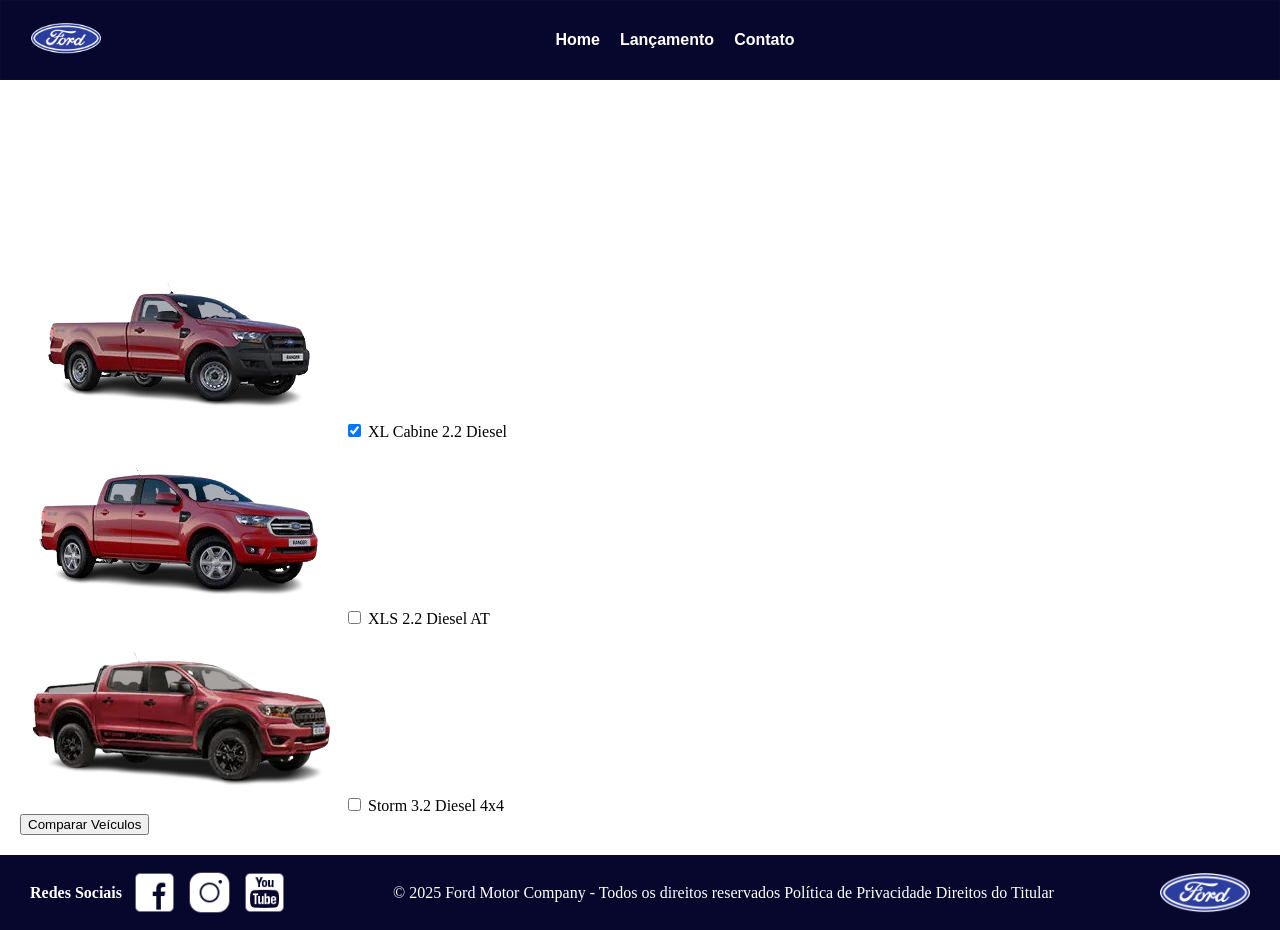
==== Lancamento.html @ 6fc53970 "Add files via upload" ====
<!DOCTYPE html>
<html lang="pt-br">
<head>
    <meta charset="UTF-8">
    <meta name="viewport" content="width=device-width, initial-scale=1.0">
    <title>Lançamento</title>

    <link rel="stylesheet" href="/css/reset.css">
    <link rel="stylesheet" href="/css/lancamento.css">
    <link rel="stylesheet" href="/css/style.css">
</head>
<body>

     <header>
        <div class="logo">
            <img src="/img/ford-96.png" alt="Logo Ford">
        </div>

        <nav class="menu">
            <a href="/index.html">Home</a>
            <a href="/Lancamento.html">Lançamento</a>
            <a href="#">Contato</a>
        </nav>
    </header>

    <main>

    <section class="video">
       <iframe 
            src="https://www.youtube.com/embed/vQsryuNmsL0"
            frameborder="0"
            allow="accelerometer; autoplay; clipboard-write; encrypted-media; gyroscope; picture-in-picture"
            allowfullscreen>
        </iframe>
    </section>

    <section class="cards">

        <div class="card">
            <img src="/img/XL Cabine.png" alt="">
            <label>
                <input type="checkbox" checked>
                XL Cabine 2.2 Diesel
            </label>
        </div>

        <div class="card">
            <img src="/img/xls_2.2_diesel.png" alt="">
            <label>
                <input type="checkbox">
                XLS 2.2 Diesel AT
            </label>
        </div>

        <div class="card">
            <img src="/img/storm.png" alt="">
            <label>
                <input type="checkbox">
                Storm 3.2 Diesel 4x4
            </label>
        </div>

    </section>

    <div class="comparar-container">
        <button>Comparar Veículos</button>
    </div>

</main>

<footer>

    <div class="redes-container">
        <p class="redeSociais">Redes Sociais</p>
        <section class="redes">
            <img src="img/facebook-50.png" alt="">
            <img src="/img/instagram-logo-50.png" alt="">
            <img src="/img/youtube-squared-50.png" alt="">
        </section>
    </div>

    <p class="texto">
        © 2025 Ford Motor Company - Todos os direitos reservados Política de Privacidade Direitos do Titular
    </p>

    <img class="logo2" src="/img/ford-96.png" alt="">

</footer>

</body>
</html>
---- css/style.css ----
html, body {
    height: 100%;
    margin: 0;
}

body {
    display: flex;
    flex-direction: column;
    min-height: 100vh;
}


header {
    background: #07072e;
    border: solid 1px #0a0a35;
    color: white;
    display: flex;
    justify-content: space-between;
    align-items: center;
    padding: 22px 30px;
    font-family: 'Franklin Gothic Medium', 'Arial Narrow', Arial, sans-serif;
}

.logo img {
    width: 70px;
}


.menu {
    margin: 0 auto;
    display: flex;
    gap: 20px;
}

.menu a {
    text-decoration: none;
    font-weight: bold;
    color: white;
}

main {
    flex: 1;
    padding: 20px;
}

.telaRanger {
    text-align: center;
}

.telaRanger img {
    border: solid 2px rgb(14, 84, 159);
    box-shadow: black 0px 10px 50px 10px;
    max-width: 100%;
    height: 650px;
    margin: 20px 0;
}

.informacao {
    display: flex;
    width: 100%;
    align-items: center;
    justify-content: space-between; /* melhor que center */
}

.teste {
    color: azure;
    display: flex;
    align-items: center;
    width: 60%;
    min-height: 50px;
}


.produtos {
    display: flex;
    gap: 20px;
    justify-content: center;
    flex-wrap: wrap;
    margin-top: 30px;
}

.produtos img {
    width: 250px;
    border-radius: 10px;
}

footer {
    display: flex;
    align-items: center;
    justify-content: space-between;
    background-color: #07072e;
    padding: 15px 30px;
    flex-wrap: wrap; /* ajuda no responsivo */
}

/* BLOCO ESQUERDA (redes) */
.redes-container {
    display: flex;
    align-items: center;
    gap: 10px;
}

.redeSociais {
    color: white;
    font-weight: bold;
}

.redes {
    display: flex;
    gap: 10px;
}

.redes img {
    width: 45px;
}


.texto {
    position: static;
    color: white;
    text-align: center;
    flex: 1;

}

.logo2 {
    position: static;
    width: 90px;
}

@media (max-width: 768px) {

    header {
        flex-direction: column;
    }

    .menu {
        margin-top: 10px;
        flex-wrap: wrap;
        justify-content: center;
    }

    .informacao {
        flex-direction: column;
        gap: 10px;
        text-align: center;
    }

    .teste {
        width: 100%;
    }

    .produtos {
        flex-direction: column;
        align-items: center;
    }
}
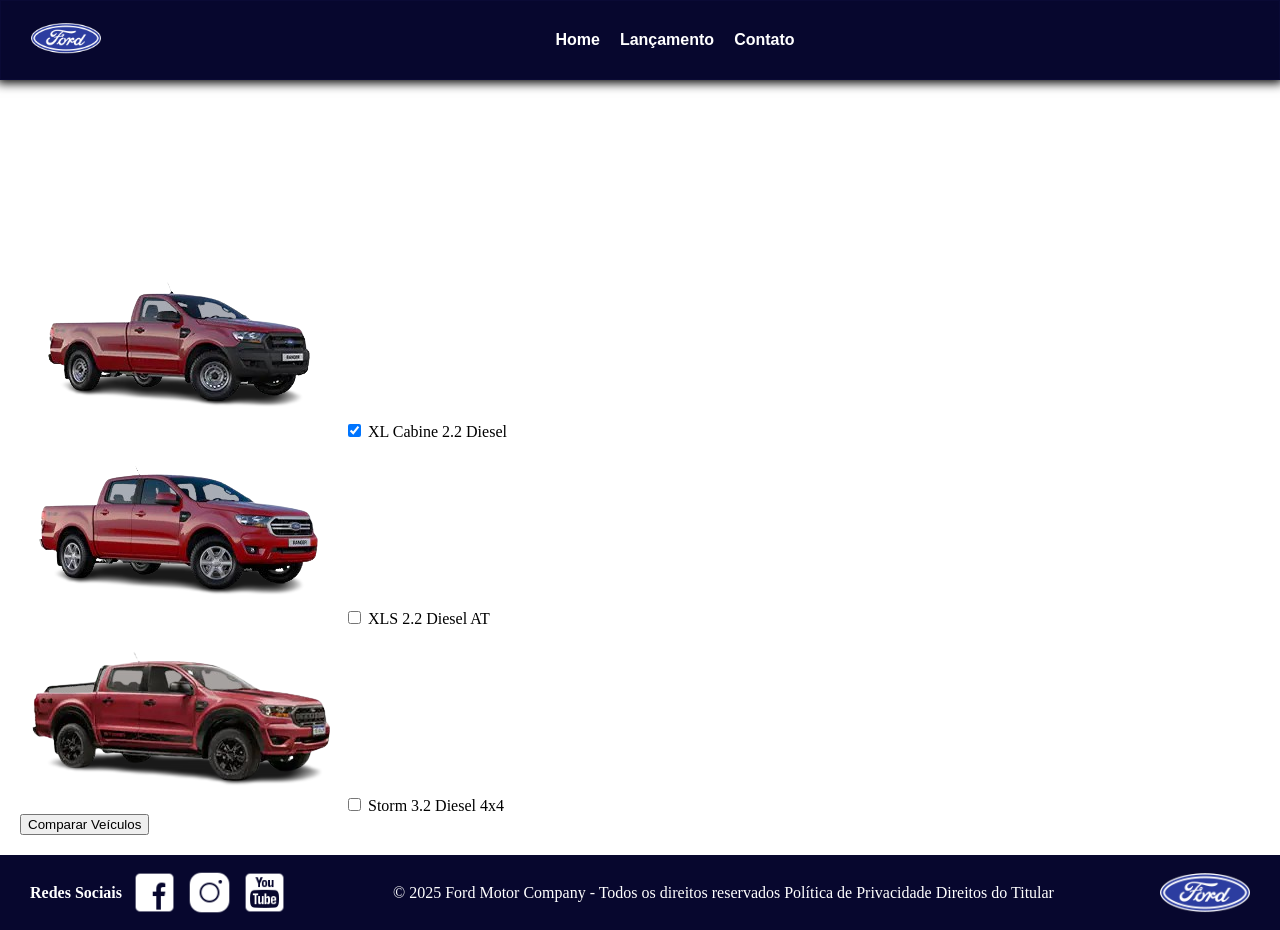
==== commit 882b60ee: "Add files via upload" ====
--- a/Lancamento.html
+++ b/Lancamento.html
@@ -25,14 +25,15 @@
 
     <main>
 
-    <section class="video">
-       <iframe 
-            src="https://www.youtube.com/embed/vQsryuNmsL0"
-            frameborder="0"
-            allow="accelerometer; autoplay; clipboard-write; encrypted-media; gyroscope; picture-in-picture"
-            allowfullscreen>
-        </iframe>
-    </section>
+  <section class="video">
+    <iframe 
+        src="https://www.youtube.com/embed/vQsryuNmsL0?autoplay=1&mute=1&playsinline=1&loop=1&playlist=vQsryuNmsL0"
+        title="YouTube video"
+        frameborder="0"
+        allow="autoplay; fullscreen"
+        allowfullscreen>
+    </iframe>
+</section>
 
     <section class="cards">
 
@@ -42,7 +43,7 @@
                 <input type="checkbox" checked>
                 XL Cabine 2.2 Diesel
             </label>
-        </div>
+         </div>
 
         <div class="card">
             <img src="/img/xls_2.2_diesel.png" alt="">
--- a/css/style.css
+++ b/css/style.css
@@ -11,6 +11,7 @@
 
 
 header {
+    box-shadow: 0px 0px 10px 3px black;
     background: #07072e;
     border: solid 1px #0a0a35;
     color: white;
@@ -32,7 +33,7 @@
     gap: 20px;
 }
 
-.menu a {
+.menu a{
     text-decoration: none;
     font-weight: bold;
     color: white;
@@ -44,7 +45,41 @@
 }
 
 .telaRanger {
+    position: relative;
+    max-width: 1400px;
+    margin: 0 auto;
+
+}
+.telaRanger img{
+    width: 100%;
+    display: block;
+}
+.img-container{
+    position: relative;
+    width: 100%;
+    max-width: 1400px;
+    display: block;
+    margin: 0 auto;
+}
+
+
+.titulo{
+    position: absolute;
+    top: 5%;
+    left: 50%;
+    transform: translateX(-50%);
+
+    width: 97%;
+
+    background: rgba(6, 17, 67, 0.6);
+    color: white;
+
     text-align: center;
+
+    font-size: clamp(20px, 4vw, 40px);
+    padding: 10px 20px;
+
+    border-radius: 10px;
 }
 
 .telaRanger img {
@@ -55,33 +90,12 @@
     margin: 20px 0;
 }
 
-.informacao {
-    display: flex;
-    width: 100%;
-    align-items: center;
-    justify-content: space-between; /* melhor que center */
-}
-
 .teste {
     color: azure;
     display: flex;
     align-items: center;
     width: 60%;
     min-height: 50px;
-}
-
-
-.produtos {
-    display: flex;
-    gap: 20px;
-    justify-content: center;
-    flex-wrap: wrap;
-    margin-top: 30px;
-}
-
-.produtos img {
-    width: 250px;
-    border-radius: 10px;
 }
 
 footer {
@@ -93,7 +107,6 @@
     flex-wrap: wrap; /* ajuda no responsivo */
 }
 
-/* BLOCO ESQUERDA (redes) */
 .redes-container {
     display: flex;
     align-items: center;
@@ -114,6 +127,35 @@
     width: 45px;
 }
 
+.box-text{
+    box-shadow: 0px 0px 10px 5px black;
+    width: 76%;
+    left: 50%;
+    transform: translateX(-50%);
+    padding: 10px;
+    display: flex;
+    align-items: center;
+    position: fixed;
+    overflow: hidden;
+    border-radius: 10px;
+}
+
+
+.textCar {
+   display: inline-block;
+   white-space: nowrap;
+   color: #0a0a35;
+   font-size: 20px;
+   animation: passarTexto 10s linear infinite;
+}
+@keyframes passarTexto{
+    0%{
+        transform: translate(100%);
+    }
+    100%{
+        transform: translate(-100%);
+    }
+}
 
 .texto {
     position: static;
@@ -139,19 +181,4 @@
         flex-wrap: wrap;
         justify-content: center;
     }
-
-    .informacao {
-        flex-direction: column;
-        gap: 10px;
-        text-align: center;
-    }
-
-    .teste {
-        width: 100%;
-    }
-
-    .produtos {
-        flex-direction: column;
-        align-items: center;
-    }
 }
